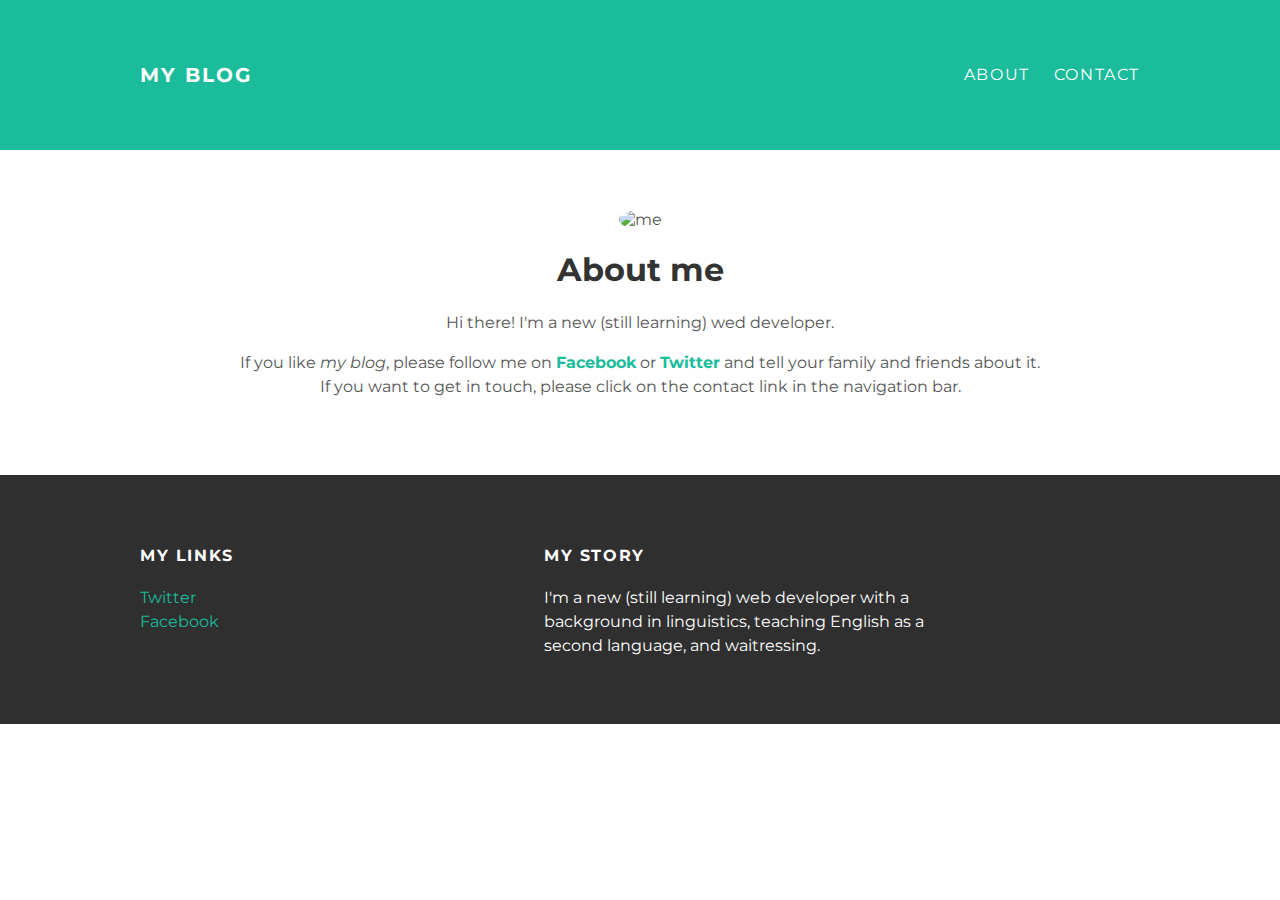
==== about.html @ ea9fa056 "Add files via upload" ====
<!DOCTYPE html>
<html>
  <head>
    <title>My blog</title>
    <link rel="stylesheet" type="text/css" href="styles.css">
  </head>
  <body>

  <div id="header">
      <div class="container">
        <a id="header-title" href="index.html">My Blog</a>
        <ul id="header-nav">
          <li><a href="about.html">About</a></li>
          <li><a href="mailto:aleeciarose@gmail.com?subject=feedback">Contact</a></li>
        </ul>
      </div>
  </div>

  <div id="content">
    <div class="container">
      <div class="about">
        <div class="about-author">
          <img src="me.jpg" alt="me">
        </div>
        <h1 class="about-title">About me</h1>
        <div class="about-content">
          <p>Hi there! I'm a new (still learning) wed developer.</p>
          <p>If you like <em>my blog</em>, please follow me on <a href="https://www.facebook.com/"><strong>Facebook</strong></a> or <a href="https://twitter.com/?lang=en"><strong>Twitter</strong></a> and tell your family and friends about it. If you want to get in touch, please click on the contact link in the navigation bar.</p>
        </div>
      </div>
    </div>
  </div>

  <div id="footer">
    <div class="container">

      <div class="column">
        <h4>My Links</h4>
        <p>
          <a href="https://twitter.com/?lang=en">Twitter</a>
          <br>
          <a href="https://www.facebook.com/">Facebook</a>
        </p>
      </div>

      <div class="column">
        <h4>My Story</h4>
        <p>I'm a new (still learning) web developer with a background in linguistics, teaching English as a second language, and waitressing.</p>
      </div>

    </div>
  </div>

  </body>
</html>
---- styles.css ----
@import url(http://fonts.googleapis.com/css?family=Montserrat:400,700);

body {
  color: #555;
  margin: 0;
  font-family: 'Montserrat', sans-serif;
}

#header {
  background-color: #1abc9c;
  height: 150px;
  line-height: 150px;
}

#header a {
color: white;
text-decoration: none;
text-transform: uppercase;
letter-spacing: 0.1em;
}

#header a:hover {
  color: #222;
}

#header-title {
  display: block;
  float: left;
  font-size: 20px;
  font-weight: bold;
}

#header-nav{
  display: block;
  float: right;
  margin-top: 0;
}

#header-nav li {
  display: inline;
  padding-left: 20px;
}

.container {
  max-width: 1000px;
  margin: 0 auto;
}

#footer {
  background-color: #2f2f2f;
  padding: 50px 0;
}

.column {
  min-width: 300px;
  display: inline-block;
  vertical-align: top;
}

#footer h4 {
color: white;
text-transform: uppercase;
letter-spacing: 0.1em;
}

#footer p {
  color: white;
  width: 400px;
}

a {
  color: #1abc9c;
  text-decoration: none;
}

a:hover {
  color: #F6A623;
}

.post, .about {
  max-width: 800px;
  margin: 0 auto;
  padding: 60px 0;
}

.post-author img {
  width: 50px;
  height: 50px;
  vertical-align: middle;
}

.post-author img,
.about-author img {
  border-radius: 50%;
}

.post-author span {
  margin-left: 16px;
}

.post-date {
  color: #D2D2D2;
  font-size: 14px;
  font-weight: bold;
  text-transform: uppercase;
  letter-spacing: 0.1em;
}

h1, h2, h3, h4 {
  color: #333;
}

p{
  line-height: 1.5;
}

.about {
  text-align: center;
}

.post-container:nth-child(even) {
  background-color: #f2f2f2;
}
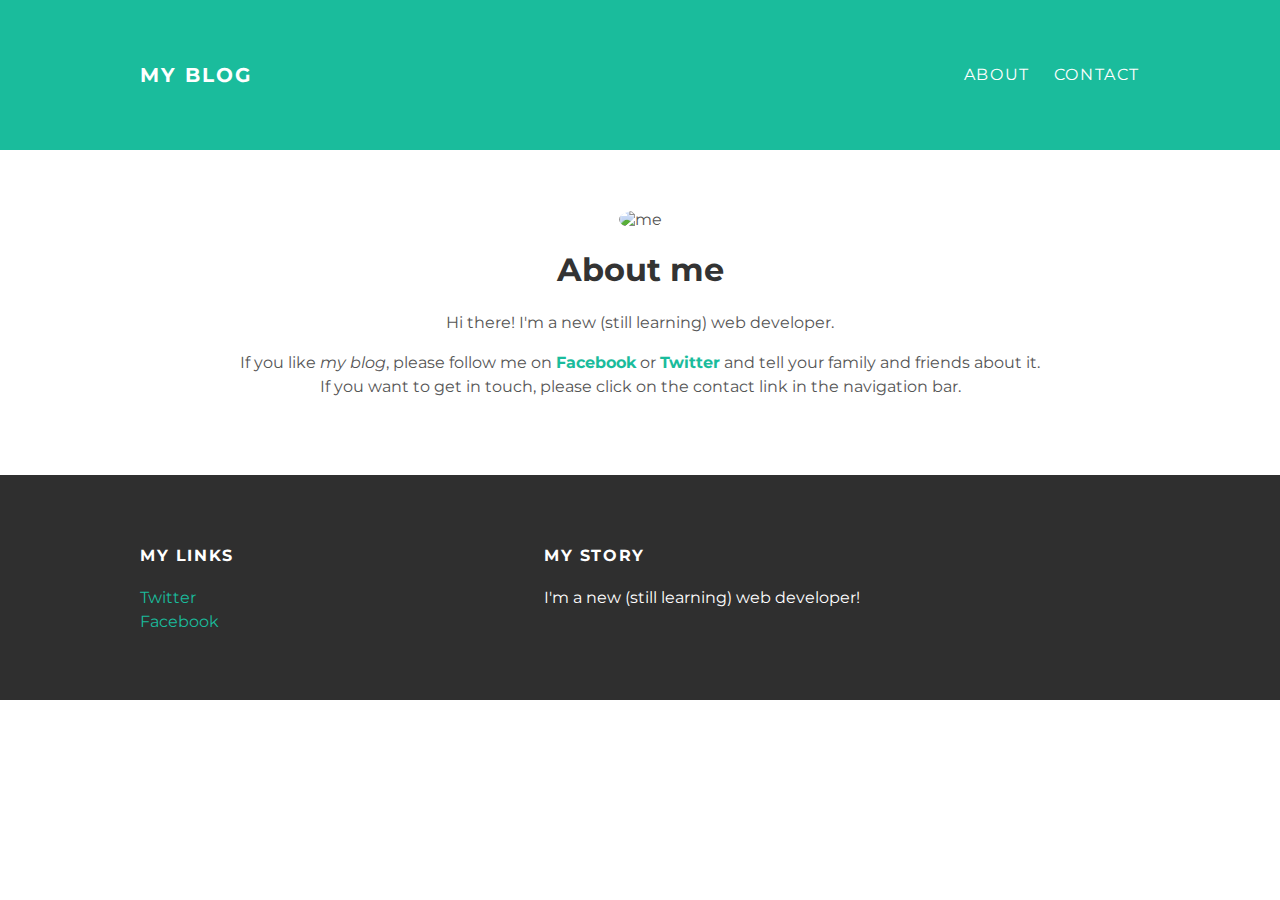
==== commit 4266b066: "Update about.html" ====
--- a/about.html
+++ b/about.html
@@ -11,7 +11,7 @@
         <a id="header-title" href="index.html">My Blog</a>
         <ul id="header-nav">
           <li><a href="about.html">About</a></li>
-          <li><a href="mailto:aleeciarose@gmail.com?subject=feedback">Contact</a></li>
+          <li><a href="mailto:example@gmail.com?subject=feedback">Contact</a></li>
         </ul>
       </div>
   </div>
@@ -20,11 +20,11 @@
     <div class="container">
       <div class="about">
         <div class="about-author">
-          <img src="me.jpg" alt="me">
+          <img src="me.png" alt="me">
         </div>
         <h1 class="about-title">About me</h1>
         <div class="about-content">
-          <p>Hi there! I'm a new (still learning) wed developer.</p>
+          <p>Hi there! I'm a new (still learning) web developer.</p>
           <p>If you like <em>my blog</em>, please follow me on <a href="https://www.facebook.com/"><strong>Facebook</strong></a> or <a href="https://twitter.com/?lang=en"><strong>Twitter</strong></a> and tell your family and friends about it. If you want to get in touch, please click on the contact link in the navigation bar.</p>
         </div>
       </div>
@@ -45,7 +45,7 @@
 
       <div class="column">
         <h4>My Story</h4>
-        <p>I'm a new (still learning) web developer with a background in linguistics, teaching English as a second language, and waitressing.</p>
+        <p>I'm a new (still learning) web developer!</p>
       </div>
 
     </div>
